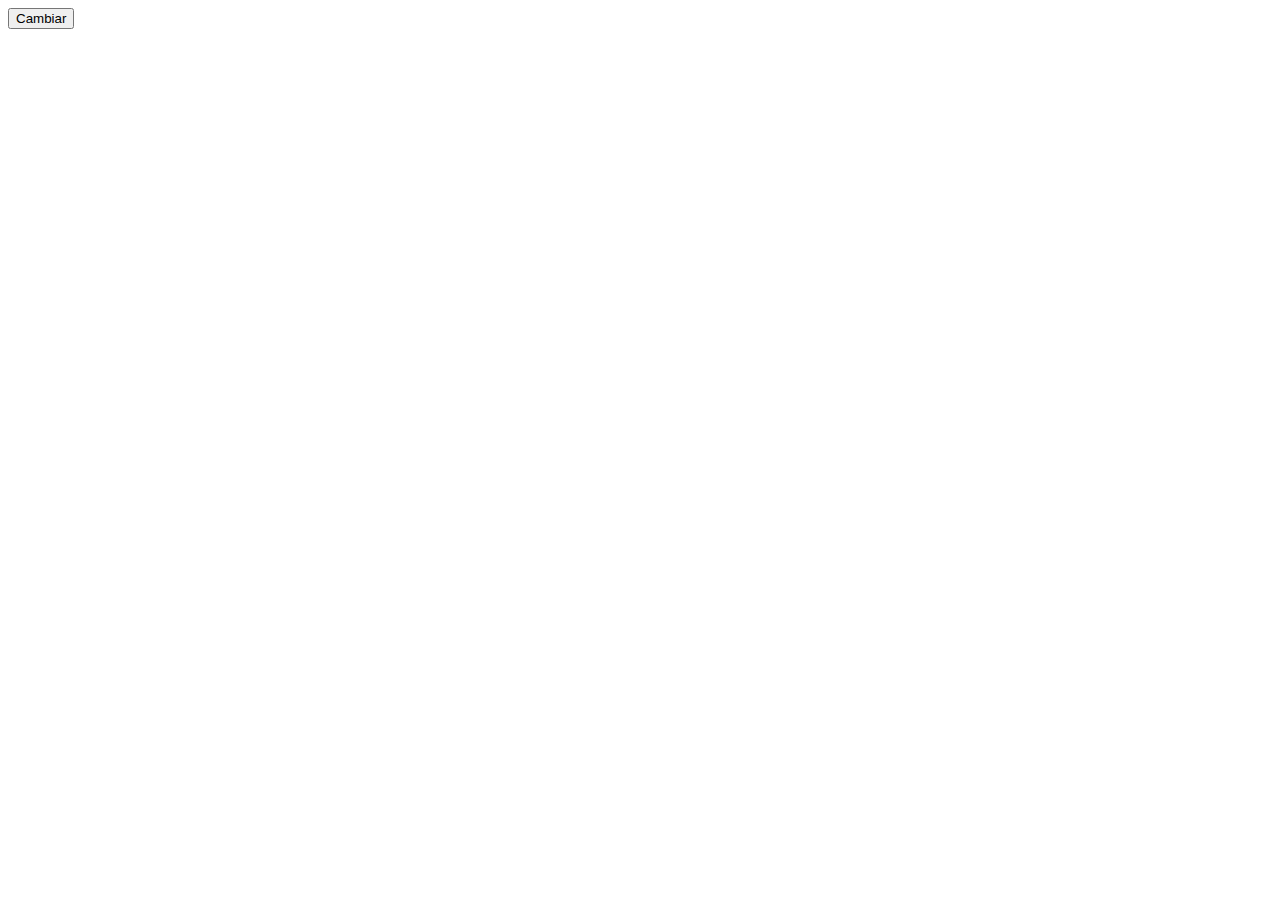
==== Ejercicio4/index.html @ 65779a8f "Ejercicio 4" ====
<!DOCTYPE html>
<html lang="en">
<head>
    <meta charset="UTF-8">
    <meta http-equiv="X-UA-Compatible" content="IE=edge">
    <meta name="viewport" content="width=device-width, initial-scale=1.0">
    <link rel="stylesheet" href="css/style.css">
    <title>Ejercicio 4</title>
</head>
<body>
    <div id="#contenedorColor">

    </div>

    <button id="boton">Cambiar</button>
    <script src="js/app.js"></script>
</body>
</html>
---- Ejercicio4/css/style.css ----
#boton {
    margin:auto;
}
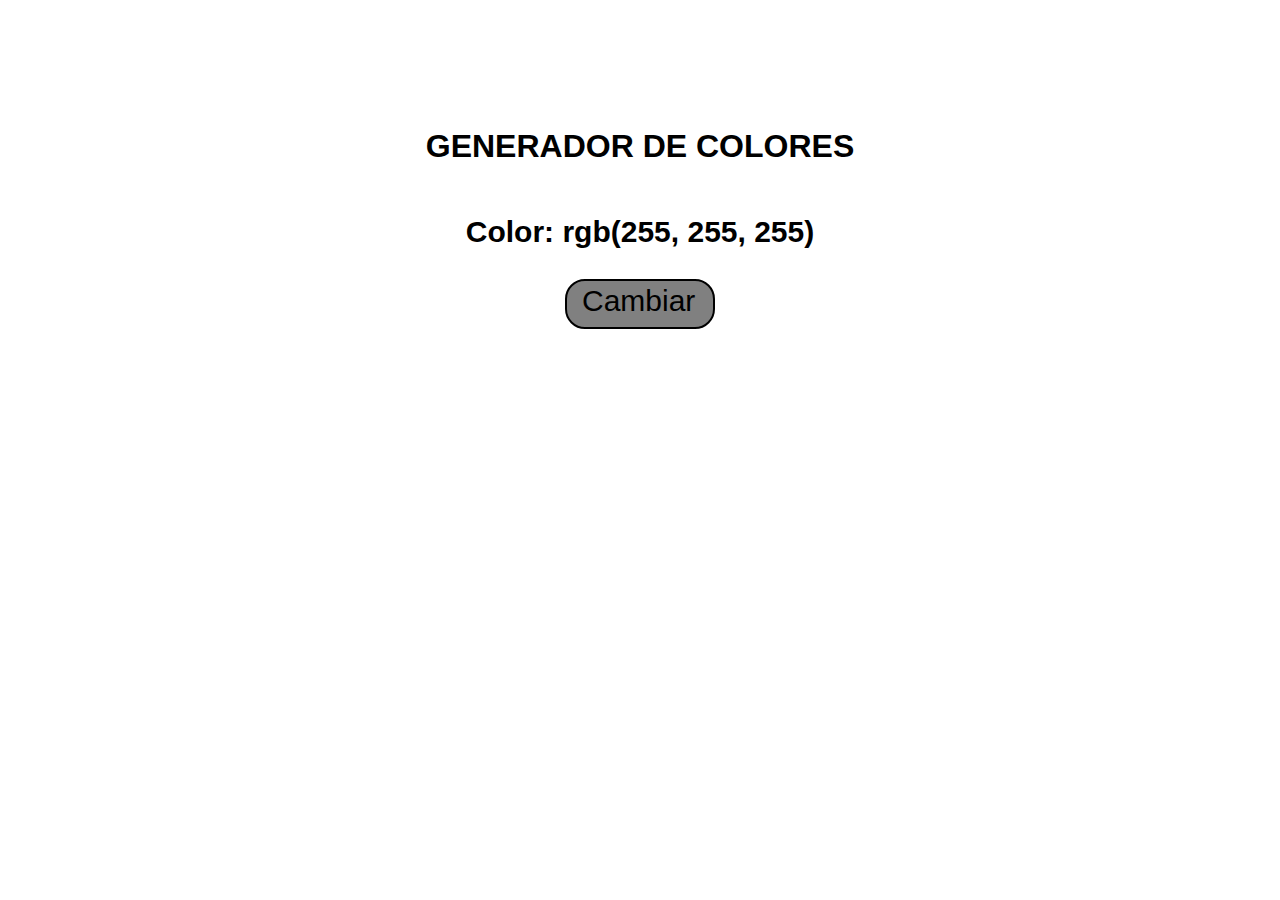
==== commit 8da2035e: "Javascript" ====
--- a/Ejercicio4/index.html
+++ b/Ejercicio4/index.html
@@ -8,11 +8,13 @@
     <title>Ejercicio 4</title>
 </head>
 <body>
-    <div id="#contenedorColor">
-
+</body>
+    
+    <div class="generador">
+        <h1>GENERADOR DE COLORES</h1>
+        <b><h2 id="verColor">Color: rgb(255, 255, 255)</h2></b>
     </div>
-
-    <button id="boton">Cambiar</button>
+    <b><button id="boton">Cambiar</button></b>
     <script src="js/app.js"></script>
 </body>
 </html>--- a/Ejercicio4/css/style.css
+++ b/Ejercicio4/css/style.css
@@ -1,3 +1,31 @@
+* {
+    margin:0;
+    padding:0;
+    font-family:sans-serif;
+}
 #boton {
+    width:150px;
+    height:50px;
+    display:flex;
     margin:auto;
+    font-size:30px;
+    background-color:gray;
+    color:black;
+    border-radius:20px;
+    padding-left:15px;
+    padding-top:3px;
+    border: 2px solid black;
+}
+#verColor {
+    font-size:30px;
+}
+.generador {
+    text-align:center;
+}
+.generador h1 {
+    padding-top:10%;
+    padding-bottom:50px;
+}
+.generador h2 {
+    padding-bottom:30px;
 }